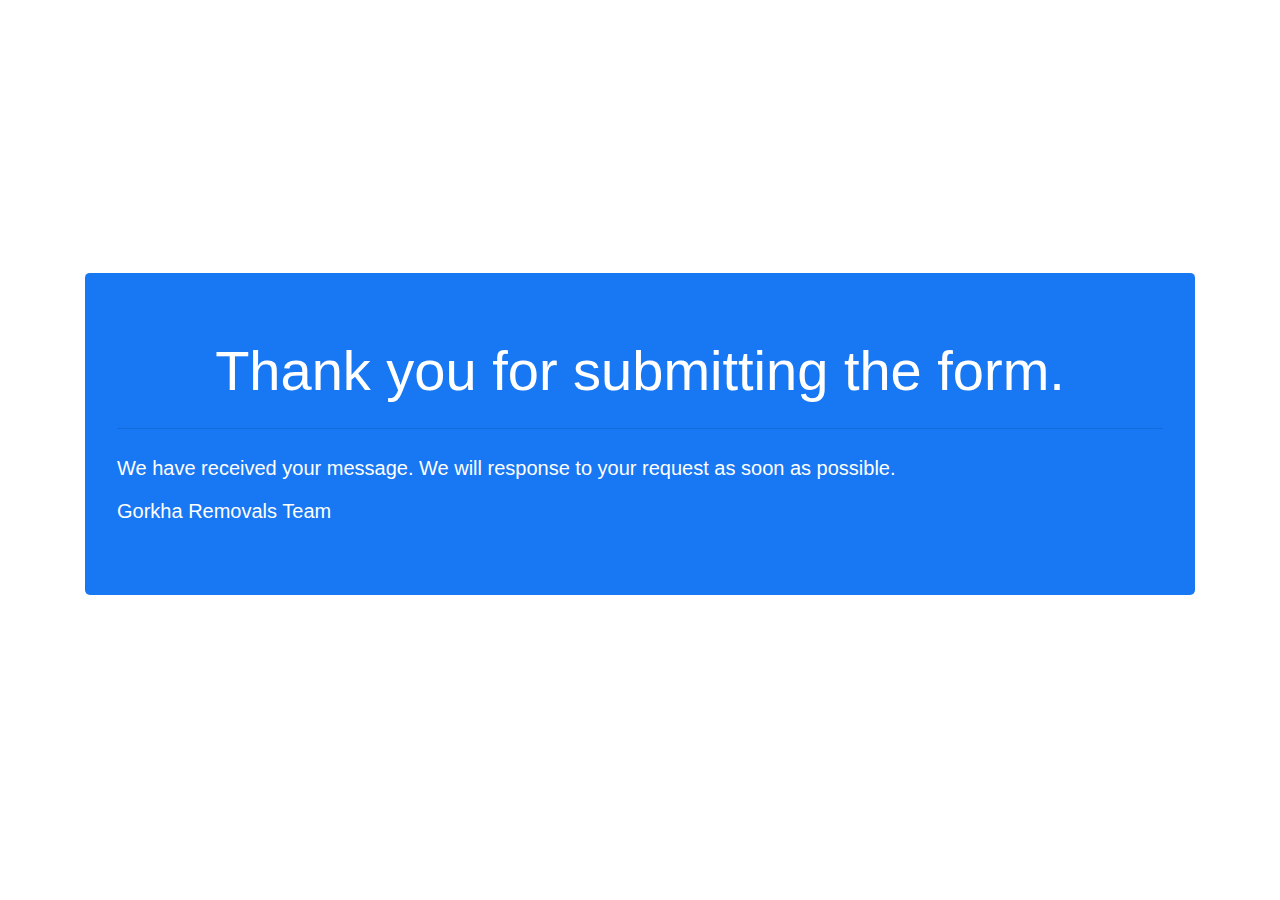
==== thanks.html @ 5cf55dfc "Modified thank you page" ====
<!DOCTYPE html>
<html>
<head>
    <meta charset="UTF-8">
    <link href="css/style.css" rel="stylesheet">
    <link href="https://cdn.jsdelivr.net/npm/bootstrap@5.0.0-beta1/dist/css/bootstrap.min.css" rel="stylesheet" integrity="sha384-giJF6kkoqNQ00vy+HMDP7azOuL0xtbfIcaT9wjKHr8RbDVddVHyTfAAsrekwKmP1" crossorigin="anonymous">
    <link rel="stylesheet" href="https://stackpath.bootstrapcdn.com/bootstrap/4.3.1/css/bootstrap.min.css" integrity="sha384-ggOyR0iXCbMQv3Xipma34MD+dH/1fQ784/j6cY/iJTQUOhcWr7x9JvoRxT2MZw1T" crossorigin="anonymous">
    <script src="https://cdn.jsdelivr.net/npm/bootstrap@5.0.0-beta1/dist/js/bootstrap.bundle.min.js" integrity="sha384-ygbV9kiqUc6oa4msXn9868pTtWMgiQaeYH7/t7LECLbyPA2x65Kgf80OJFdroafW" crossorigin="anonymous"></script>
    <title>Thank You Page</title>
</head>
<body>
    <div class="container thank-container">
        <div class="jumbotron thank-jumbotron">
            <h4 class="display-4 text-center">Thank you for submitting the form.</h4>
            <hr class="my-4">
            <p class="lead">We have received your message. We will response to your request as soon as possible.</p>
            <h5>Gorkha Removals Team</h5>
        </div> 
    </div>
</body>
</html>
---- css/style.css ----
/* CSS for navigation bar starts here */

.nav-item{
    text-align: right;
    padding-right: 5px;
}

.nav-link.active{
    background-color: green !important;
    color: #fff !important;
}

/* CSS for Home Intro starts here */

.home-intro-container{
    background-image: url("../img/sydney1.jpg");
    background-repeat: no-repeat;
    background-size: cover;
}


.home-intro{
    margin: 425px auto 25px auto;
    padding: 50px 0;
    width: 75%;
}

.home-intro-title{
    color: #fff;
    font-weight: bold !important;
    text-decoration: 1px 1px 1px #000;;
    margin-bottom: 15px;
}

.home-intro-text{
    color: #fff;
    font-weight: bold !important;
}

/* CSS for Quote Form starts here */

.quote-form{
    border: 1px solid #fff;
    border-radius: 10px;
    margin: 275px 0 25px 0;
    padding: 25px 25px 25px 25px;
    width: 90%;
    background-color: #fff;
}

.form-title{
    color: green;
    margin-bottom: -15px !important;
}

.form-group{
    margin-bottom: 10px;
}

/* CSS for company- motto starts here */

.company-motto-container{
    background-color: green;
    padding: 100px 0;
    /* text-align: center; */
    color: #fff;
}

.motto-title{
    margin-bottom: 25px;
}

.motto-box{
    border: 3px solid #fff;
    border-radius: 10px;
    width: 95%;
    display: block;
    margin: 0 auto 15px auto;
    padding: 15px;
}

.motto-icons{
    font-size: 5rem !important;
    margin: 15px 0;
}

.motto-texts{
    text-align: left;
    margin-top: 13px;
}

/* CSS for company services starts here */

.company-services-container{
    padding: 100px 0;
}

.services-title{
    color: green;
    margin-bottom: 25px;
}

.service-box{
    border: 2px solid green;
    border-radius: 10px;
    margin: 0 10px 25px 10px; 
}

.services-img{
    width: 95%;
    height: auto;
    border-radius: 10px;
    display: block;
    margin: 15px auto; 
}

.service-description-box{
    padding: 15px;
    background-color: green;
    color: #fff;
    border-bottom-left-radius: 10px;
    border-bottom-right-radius: 10px;
}

/* CSS for contact starts here */

.contact-container{
    padding: 50px 0;
    background-color: green;
}

.contact-title{
    color: #fff;
    margin-bottom: 25px;
}

.address-map{
    border: 1px solid #fff;
    border-radius: 10px;
    background-color: #fff;
    padding: 5px;
    margin-bottom: 15px;
}

.google-map{
    display: block;
    margin: 0 auto;
}

.img-fluid{
    height: 290px !important;
}

.contact-info{
    border: 1px solid #fff;
    border-radius: 10px;
    background-color: #fff;
    color: green;
    padding: 35px 25px 15px 25px;
    height: 300px;
    margin-bottom: 15px;
}

.contact-icons{
    font-size: 2rem !important;
    padding: 0 15px;
}

/* CSS for footer starts here */

.footer{
    padding: 50px 0 15px 0;
}

.follow-title{
    color: green;
    margin-bottom: 25px;
}

.social-links{
    font-size: 2.5rem !important;
    margin: 0 5px;
    color: green;
}

.copyright-msg{
    font-size: 1rem;
    color: green;
}

/* CSS for thank.html starts here */

.thank-container{
    position: fixed;
    top: 50%;
    left: 50%;
    transform: translate(-50%, -50%);
}

.thank-jumbotron{
    background-color: #1877F2 !important;
    color: #fff;
}

/* CSS for mobile devices */

@media (max-width: 320px) {

    .display-4{
        font-size: 2rem !important;
    }
  
      .lead{
        font-size: 1.1rem !important;
        line-height: 1.4;
    }

    .home-intro-container{
        background-image: none;
        background-repeat: no-repeat;
        background-size: cover;
    }
    
    .home-intro{
        background-image: url("../img/sydney2.jpg");
        background-repeat: no-repeat;
        background-size: cover;
        height: auto;
        margin: 100px auto 25px auto;
        padding: 400px 10px 25px 10px;
        width: 90%;    }

    .quote-form{
        border: 1px solid green;
        border-radius: 10px;
        margin: 100px auto;
        padding: 25px 25px 50px 25px;
        width: 75%;
    }

    .motto-box{
        width: 75%;
    }

    .motto-icons{
        font-size: 4rem !important;
    }

    .service-box{
        width: 75%;
        margin: 0px auto 25px auto;
    }

    .contact-info{
        padding: 15px;
        height: auto;
    }

    .contact-icons{
        font-size: 1.5rem !important;
        padding: 0 10px;
    }

    .social-links{
        font-size: 2rem !important;
        margin: 0 1px;
        color: green;
    }
    
    .copyright-msg{
        font-size: 0.85rem;
        color: green;
    }
  }

  /* CSS for tablets screen */

  @media (max-width: 768px) {

    .display-4{
        font-size: 2rem !important;
    }

        .lead{
        font-size: 1.1rem !important;
        line-height: 1.4;
    }

    .home-intro-container{
        background-image: none;
        background-repeat: no-repeat;
        background-size: cover;
    }

    .home-intro{
        background-image: url("../img/sydney2.jpg");
        background-repeat: no-repeat;
        background-size: cover;
        height: auto;
        margin: 100px auto 25px auto;
        padding: 400px 10px 25px 10px;
        width: 90%;
    }

    .quote-form{
        border: 1px solid green;
        border-radius: 10px;
        margin: 25px auto 100px auto;
        padding: 25px 25px 50px 25px;
        width: 75%;
    }

    .motto-box{
        width: 75%;
    }

    .motto-icons{
        font-size: 4rem !important;
    }

    .service-box{
        width: 75%;
        margin: 0px auto 25px auto;
    }
    
    .contact-info{
        padding: 15px;
        height: auto;
    }

    .contact-icons{
        font-size: 1.5rem !important;
        padding: 0 10px;
    }
    
    .social-links{
        font-size: 2rem !important;
        margin: 0 1px;
        color: green;
    }
    
    .copyright-msg{
        font-size: 0.85rem;
        color: green;
    }
  }
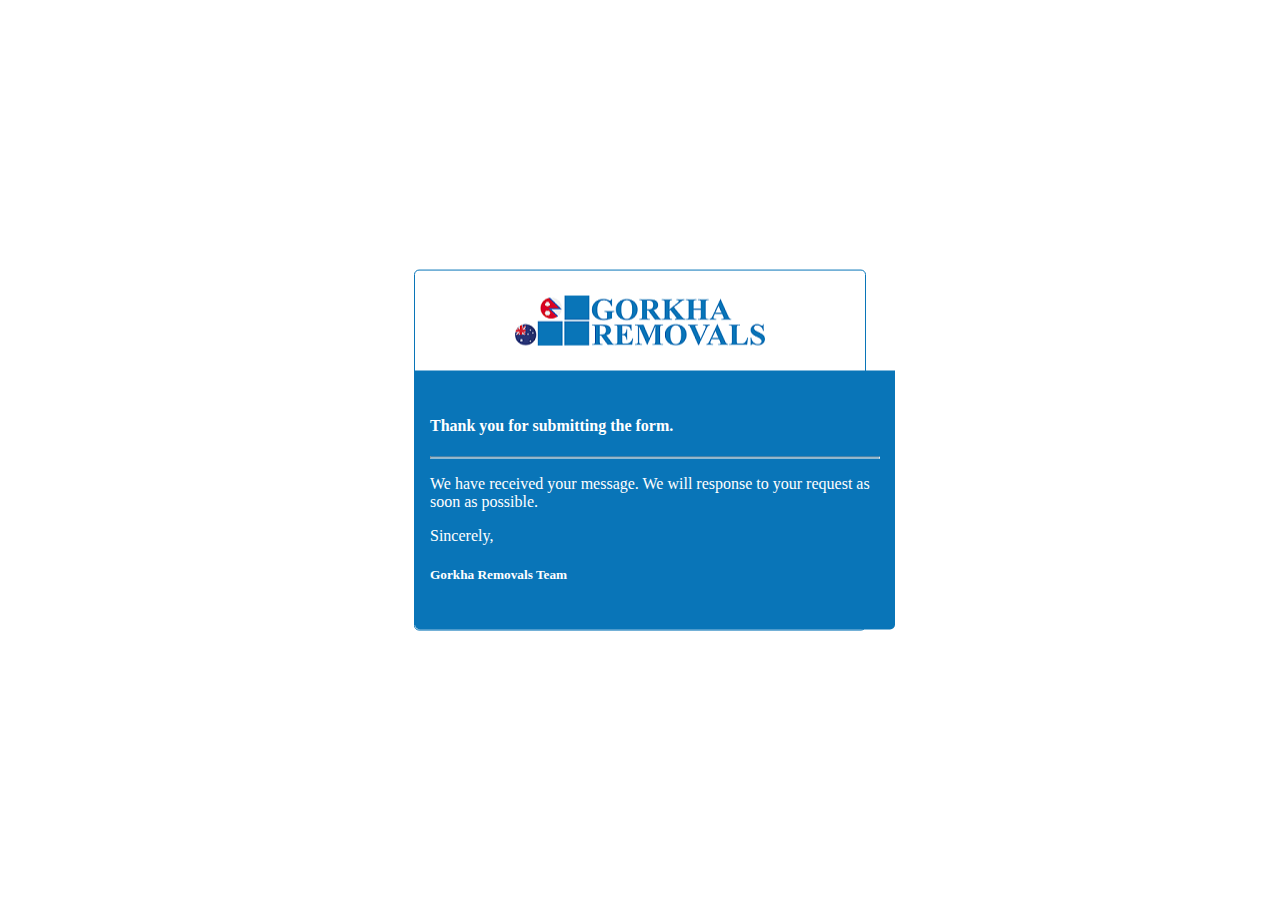
==== commit 87c232d5: "Modified thank you message page" ====
--- a/thanks.html
+++ b/thanks.html
@@ -2,20 +2,27 @@
 <html>
 <head>
     <meta charset="UTF-8">
+    <meta name="viewport" content="width=device-width, initial-scale=1">
     <link href="css/style.css" rel="stylesheet">
     <link href="https://cdn.jsdelivr.net/npm/bootstrap@5.0.0-beta1/dist/css/bootstrap.min.css" rel="stylesheet" integrity="sha384-giJF6kkoqNQ00vy+HMDP7azOuL0xtbfIcaT9wjKHr8RbDVddVHyTfAAsrekwKmP1" crossorigin="anonymous">
-    <link rel="stylesheet" href="https://stackpath.bootstrapcdn.com/bootstrap/4.3.1/css/bootstrap.min.css" integrity="sha384-ggOyR0iXCbMQv3Xipma34MD+dH/1fQ784/j6cY/iJTQUOhcWr7x9JvoRxT2MZw1T" crossorigin="anonymous">
     <script src="https://cdn.jsdelivr.net/npm/bootstrap@5.0.0-beta1/dist/js/bootstrap.bundle.min.js" integrity="sha384-ygbV9kiqUc6oa4msXn9868pTtWMgiQaeYH7/t7LECLbyPA2x65Kgf80OJFdroafW" crossorigin="anonymous"></script>
-    <title>Thank You Page</title>
+    <link href="https://maxcdn.bootstrapcdn.com/font-awesome/4.7.0/css/font-awesome.min.css" rel="stylesheet">
+    <script src="js/main.js"></script>
+    <link rel="icon" type="image/png" href="img/logo-favicon.png" sizes="16*16">
+    <title>Gorkha Removals</title>
 </head>
 <body>
-    <div class="container thank-container">
-        <div class="jumbotron thank-jumbotron">
-            <h4 class="display-4 text-center">Thank you for submitting the form.</h4>
+    <div class="thank-container">
+        <div class="thank-logo-container">
+            <img class="img-fluid thank-logo" src="img/logo.png">
+        </div>
+        <div class="thank-message-container">
+            <h4 class="display-5 text-center">Thank you for submitting the form.</h4>
             <hr class="my-4">
             <p class="lead">We have received your message. We will response to your request as soon as possible.</p>
+            <p class="lead">Sincerely,</p>
             <h5>Gorkha Removals Team</h5>
-        </div> 
+        </div>
     </div>
 </body>
 </html>
--- a/css/style.css
+++ b/css/style.css
@@ -1,13 +1,23 @@
+:root{
+    --white: #fff;
+    --green: #42ba96;
+    --blue: #0975b8;
+}
+
+.logo{
+    width: 100%;
+    height: auto;
+    padding: 15px;
+}
 /* CSS for navigation bar starts here */
 
 .nav-item{
     text-align: right;
-    padding-right: 5px;
 }
 
 .nav-link.active{
-    background-color: green !important;
-    color: #fff !important;
+    background-color: var(--blue) !important;
+    color: var(--white) !important;
 }
 
 /* CSS for Home Intro starts here */
@@ -26,30 +36,29 @@
 }
 
 .home-intro-title{
-    color: #fff;
-    font-weight: bold !important;
-    text-decoration: 1px 1px 1px #000;;
+    color: var(--white);
+    font-weight: bolder !important;
     margin-bottom: 15px;
 }
 
 .home-intro-text{
-    color: #fff;
+    color: var(--white);
     font-weight: bold !important;
 }
 
 /* CSS for Quote Form starts here */
 
 .quote-form{
-    border: 1px solid #fff;
+    border: 1px solid var(--white);
     border-radius: 10px;
     margin: 275px 0 25px 0;
-    padding: 25px 25px 25px 25px;
+    padding: 25px;
     width: 90%;
-    background-color: #fff;
+    background-color: var(--white);
 }
 
 .form-title{
-    color: green;
+    color: var(--green);
     margin-bottom: -15px !important;
 }
 
@@ -60,18 +69,18 @@
 /* CSS for company- motto starts here */
 
 .company-motto-container{
-    background-color: green;
+    background-color: var(--blue);
     padding: 100px 0;
-    /* text-align: center; */
-    color: #fff;
+    color: var(--white);
 }
 
 .motto-title{
-    margin-bottom: 25px;
+    margin-bottom: 35px;
+    font-weight: bold !important;
 }
 
 .motto-box{
-    border: 3px solid #fff;
+    border: 3px solid var(--white);
     border-radius: 10px;
     width: 95%;
     display: block;
@@ -85,8 +94,9 @@
 }
 
 .motto-texts{
-    text-align: left;
+    text-align: justify;
     margin-top: 13px;
+    margin-bottom: 0px;
 }
 
 /* CSS for company services starts here */
@@ -96,12 +106,13 @@
 }
 
 .services-title{
-    color: green;
-    margin-bottom: 25px;
+    color: var(--blue);
+    margin-bottom: 35px;
+    font-weight: bold !important;
 }
 
 .service-box{
-    border: 2px solid green;
+    border: 2px solid var(--blue);
     border-radius: 10px;
     margin: 0 10px 25px 10px; 
 }
@@ -116,31 +127,36 @@
 
 .service-description-box{
     padding: 15px;
-    background-color: green;
-    color: #fff;
+    background-color: var(--blue);
+    color: var(--white);
     border-bottom-left-radius: 10px;
     border-bottom-right-radius: 10px;
 }
 
+.service-texts{
+    text-align: justify;
+}
+
 /* CSS for contact starts here */
 
 .contact-container{
     padding: 50px 0;
-    background-color: green;
+    background-color: var(--blue);
 }
 
 .contact-title{
-    color: #fff;
-    margin-bottom: 25px;
-}
-
-.address-map{
+    color: var(--white);
+    margin-bottom: 35px;
+    font-weight: bold !important;
+}
+
+/* .address-map{
     border: 1px solid #fff;
     border-radius: 10px;
     background-color: #fff;
     padding: 5px;
     margin-bottom: 15px;
-}
+} 
 
 .google-map{
     display: block;
@@ -150,15 +166,26 @@
 .img-fluid{
     height: 290px !important;
 }
+*/
+
+.contact-form-container{
+    border: 1px solid var(--white);
+    border-radius: 10px;
+    background-color: var(--white);
+    padding: 25px;
+    margin: 0px auto 15px auto;
+    width: 85%;
+}
 
 .contact-info{
-    border: 1px solid #fff;
-    border-radius: 10px;
-    background-color: #fff;
-    color: green;
+    border: 1px solid var(--white);
+    border-radius: 10px;
+    background-color: var(--white);
+    color: var(--blue);
     padding: 35px 25px 15px 25px;
-    height: 300px;
-    margin-bottom: 15px;
+    height: auto;
+    margin: 0px auto 15px auto;
+    width: 85%;
 }
 
 .contact-icons{
@@ -166,6 +193,10 @@
     padding: 0 15px;
 }
 
+.contact-texts{
+    font-weight: bold !important;
+}
+
 /* CSS for footer starts here */
 
 .footer{
@@ -173,19 +204,20 @@
 }
 
 .follow-title{
-    color: green;
-    margin-bottom: 25px;
+    color: var(--blue);
+    margin-bottom: 35px;
+    font-weight: bold !important;
 }
 
 .social-links{
     font-size: 2.5rem !important;
     margin: 0 5px;
-    color: green;
+    color: var(--blue);
 }
 
 .copyright-msg{
     font-size: 1rem;
-    color: green;
+    color: var(--blue);
 }
 
 /* CSS for thank.html starts here */
@@ -195,22 +227,54 @@
     top: 50%;
     left: 50%;
     transform: translate(-50%, -50%);
-}
-
-.thank-jumbotron{
-    background-color: #1877F2 !important;
-    color: #fff;
+    width: 450px;
+    max-width: 95%;
+    border: 1px solid var(--blue);
+    border-radius: 5px;
+}
+
+.thank-logo-container{
+    background-color: var(--white);
+}
+
+.thank-logo{
+    display: block;
+    margin: 25px auto;
+}
+
+.thank-message-container{
+    background-color: var(--blue);
+    color: var(--white);
+    width: 450px;
+    max-width: 100%;
+    margin: 0 auto;
+    padding: 25px 15px;
+    border-bottom-left-radius: 5px;
+    border-bottom-right-radius: 5px;
 }
 
 /* CSS for mobile devices */
 
 @media (max-width: 320px) {
+
+    .logo{
+        width: 85%;
+        height: auto;
+        display: block;
+        margin: 0 auto;
+        padding: 0;
+    }
+
+    .navbar-nav .nav-link {
+        padding-left: 0 !important;
+        padding-right: 10px !important;
+    }
 
     .display-4{
         font-size: 2rem !important;
     }
   
-      .lead{
+    .lead{
         font-size: 1.1rem !important;
         line-height: 1.4;
     }
@@ -226,34 +290,52 @@
         background-repeat: no-repeat;
         background-size: cover;
         height: auto;
-        margin: 100px auto 25px auto;
+        margin: 50px auto 25px auto;
         padding: 400px 10px 25px 10px;
-        width: 90%;    }
+        width: 100%;    
+    }
 
     .quote-form{
-        border: 1px solid green;
+        border: 1px solid var(--green);
         border-radius: 10px;
-        margin: 100px auto;
-        padding: 25px 25px 50px 25px;
-        width: 75%;
+        margin: 35px auto 50px auto;
+        padding: 25px;
+        width: 100%;
+    }
+
+    .company-motto-container{
+        padding: 35px 0;
     }
 
     .motto-box{
-        width: 75%;
+        width: 100%;
     }
 
     .motto-icons{
         font-size: 4rem !important;
     }
 
+    .company-services-container{
+        padding: 35px 0;
+    }
+
     .service-box{
-        width: 75%;
+        width: 100%;
         margin: 0px auto 25px auto;
+    }
+
+    .contact-container{
+        padding: 35px 0;
+    }
+
+    .contact-form-container{
+        width: 100%;
     }
 
     .contact-info{
         padding: 15px;
         height: auto;
+        width: 100%;
     }
 
     .contact-icons{
@@ -261,27 +343,48 @@
         padding: 0 10px;
     }
 
+    .footer{
+        padding: 25px 0 5px 0;
+    }
+
+    .follow-title{
+        margin-bottom: 15px;
+    }
+
     .social-links{
         font-size: 2rem !important;
         margin: 0 1px;
-        color: green;
+        color: var(--blue);
     }
     
     .copyright-msg{
         font-size: 0.85rem;
-        color: green;
+        color: var(--blue);
     }
   }
 
   /* CSS for tablets screen */
 
   @media (max-width: 768px) {
+
+    .logo{
+        width: 75%;
+        height: auto;
+        display: block;
+        margin: 15px auto;
+        padding: 0;
+    }
+
+    .navbar-nav .nav-link {
+        padding-left: 0 !important;
+        padding-right: 10px !important;
+    }
 
     .display-4{
         font-size: 2rem !important;
     }
 
-        .lead{
+    .lead{
         font-size: 1.1rem !important;
         line-height: 1.4;
     }
@@ -297,50 +400,75 @@
         background-repeat: no-repeat;
         background-size: cover;
         height: auto;
-        margin: 100px auto 25px auto;
+        margin: 50px auto 25px auto;
         padding: 400px 10px 25px 10px;
-        width: 90%;
+        width: 100%;
     }
 
     .quote-form{
-        border: 1px solid green;
+        border: 1px solid var(--green);
         border-radius: 10px;
-        margin: 25px auto 100px auto;
-        padding: 25px 25px 50px 25px;
-        width: 75%;
+        margin: 25px auto 50px auto;
+        padding: 25px;
+        width: 100%;
+    }
+
+    .company-motto-container{
+        padding: 35px 0;
     }
 
     .motto-box{
-        width: 75%;
+        width: 100%;
     }
 
     .motto-icons{
         font-size: 4rem !important;
     }
 
+    .company-services-container{
+        padding: 35px 0;
+    }
+
     .service-box{
-        width: 75%;
+        width: 100%;
         margin: 0px auto 25px auto;
+    }
+
+    .contact-container{
+        padding: 35px 0;
+    }
+
+    .contact-form-container{
+        width: 100%;
     }
     
     .contact-info{
         padding: 15px;
         height: auto;
+        width: 100%;
     }
 
     .contact-icons{
         font-size: 1.5rem !important;
         padding: 0 10px;
+    }
+
+    .footer{
+        padding: 25px 0 5px 0;
+    }
+
+    .follow-title{
+        margin-bottom: 15px;
     }
     
     .social-links{
         font-size: 2rem !important;
         margin: 0 1px;
-        color: green;
+        color: var(--blue);
     }
     
     .copyright-msg{
         font-size: 0.85rem;
-        color: green;
+        color: var(--blue);
     }
   }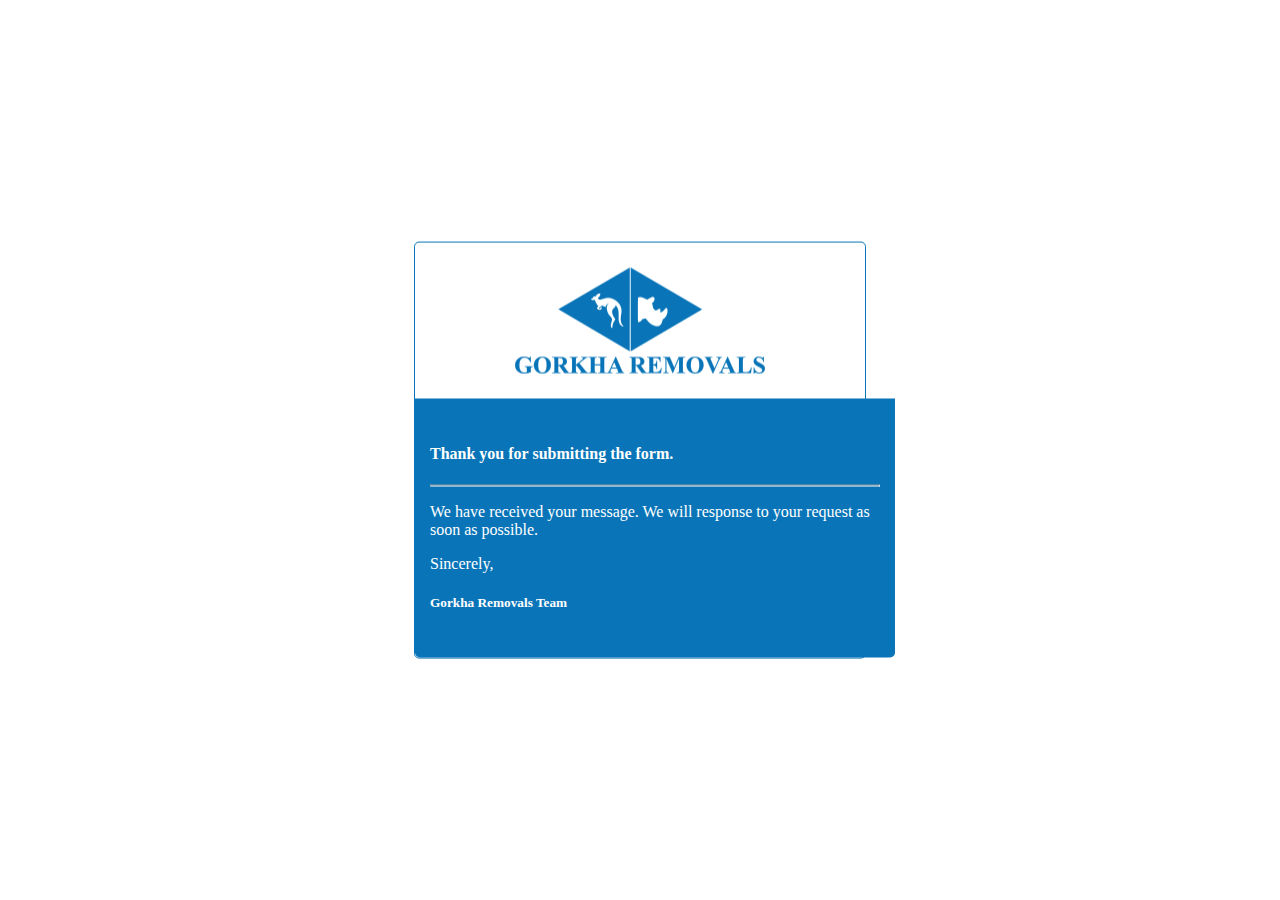
==== commit 6fe565a6: "Merge pull request #30 from milan-shrestha/develop" ====
--- a/thanks.html
+++ b/thanks.html
@@ -14,7 +14,7 @@
 <body>
     <div class="thank-container">
         <div class="thank-logo-container">
-            <img class="img-fluid thank-logo" src="img/logo.png">
+            <img class="img-fluid thank-logo" src="img/new-logo.png">
         </div>
         <div class="thank-message-container">
             <h4 class="display-5 text-center">Thank you for submitting the form.</h4>
--- a/css/style.css
+++ b/css/style.css
@@ -7,7 +7,7 @@
 .logo{
     width: 100%;
     height: auto;
-    padding: 15px;
+    /* padding: 15px; */
 }
 /* CSS for navigation bar starts here */
 
